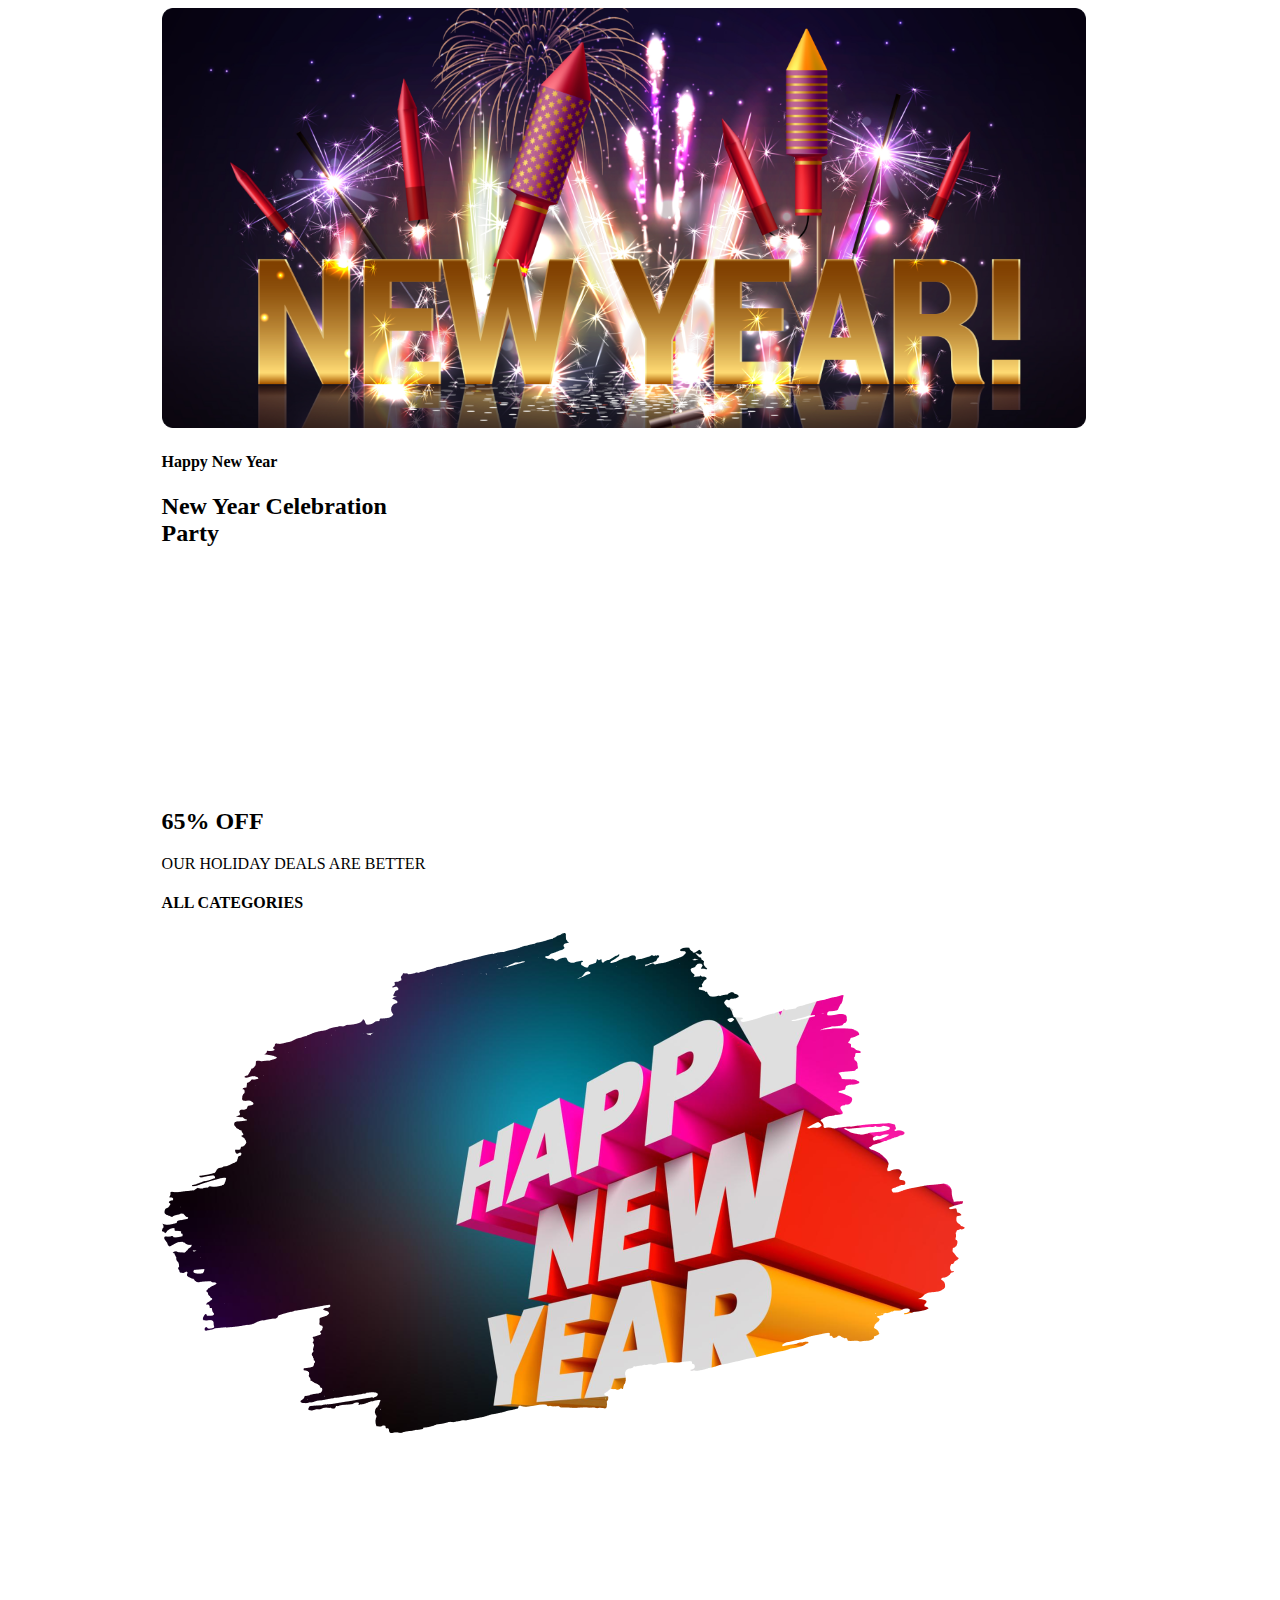
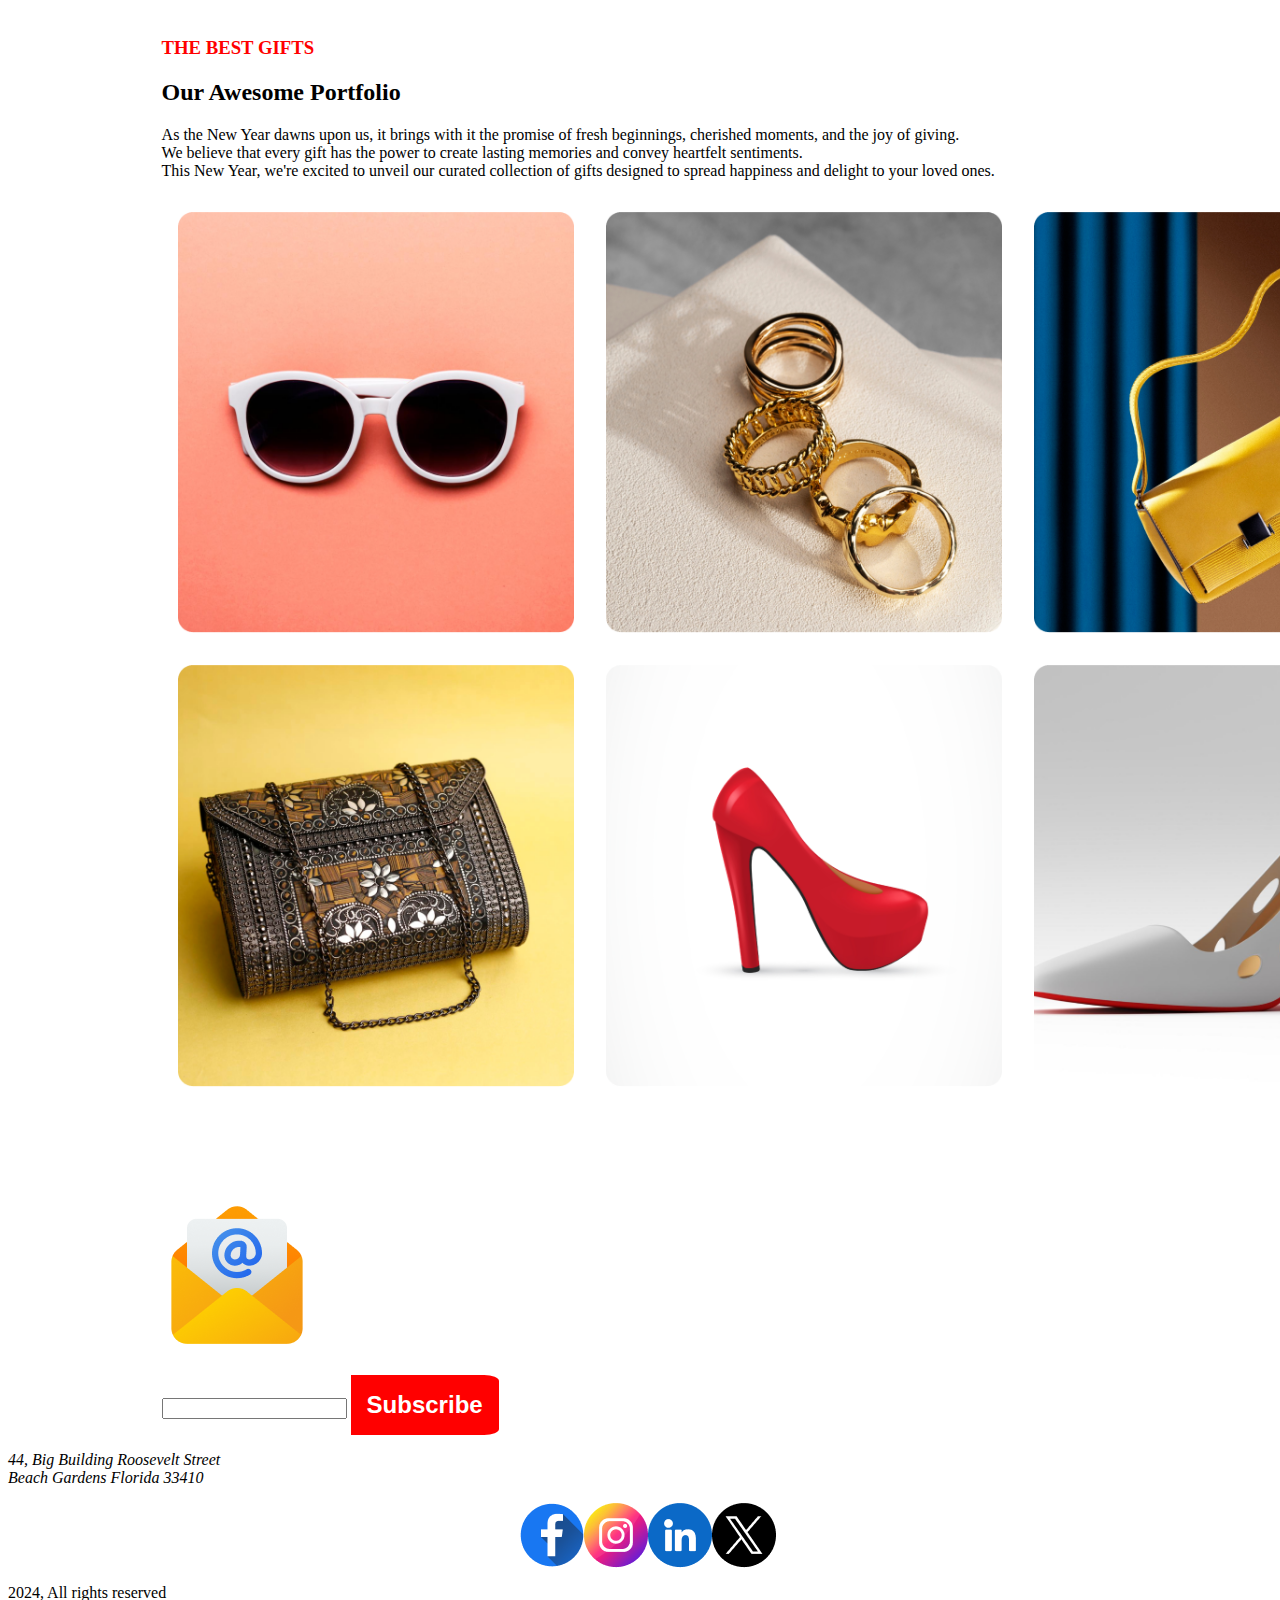
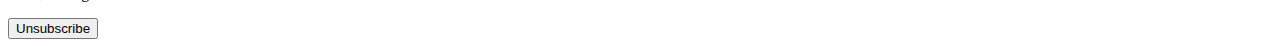
==== index.html @ 14eaf5bf "third" ====
<!DOCTYPE html>
<html lang="en">
<head>
    <meta charset="UTF-8">
    <meta name="viewport" content="width=device-width, initial-scale=1.0">
    <link rel="stylesheet" href="styles.css">
    <title>Happy New Year Celebration</title>
</head>
<body>
    <section id="container">
    <header>
        <section id="banner">
            <img id="banner-img"src="resources/Banner Image.png" alt="banner-image">
            <h4>Happy New Year</h4>
            <h2> New Year Celebration <br> Party </h2>
        </section>
    </header>
    <main>
        <section id="deals-section" class="section-gap">
            <h2>65% OFF</h2>
            <p>OUR HOLIDAY DEALS ARE BETTER</p>
            <h4>ALL CATEGORIES</h4>
            <img src="resources/New Year Photo.png" alt="Happy New Year">
        </section>
        <section id="best-gifts" class="section-gap">
            <section>
            <h3>THE BEST GIFTS</h3>
            <h2>Our Awesome Portfolio</h2>
            <p>As the New Year dawns upon us, it brings with it the promise of fresh beginnings, cherished moments, and the joy of giving.<br>We believe that every gift has the power to 
                create lasting memories and convey heartfelt sentiments. <br> 
                This New Year, we're excited to unveil our curated collection of gifts designed to spread happiness and delight to your loved ones.</p>
            </section>
                <section id="cards">
                    <div class="card-group">
                        <img class="card-img"  src="resources/Rectangle 7.png">
                        <img class="card-img"  src="resources/Rectangle 8.png">
                        <img class="card-img"  src="resources/Rectangle 3.png">
                    </div>

                    <div class="card-group">
                    <img class="card-img" src="resources/Rectangle 4.png">
                    <img class="card-img" src="resources/Rectangle 5.png">
                    <img class="card-img" src="resources/Rectangle 6.png">
                </div>

                </section>
        </section>
        <section id="newsletter">
            <div>
                <img src="resources/Group 61.png" alt="mail">
            </div>
            <div>
                <h2></h2>
                <p></p>
            </div>
            <div>
                <input type="text">
                <button id="subscxribe-btn">Subscribe</button>
            </div>

        </section>
    </main>
</section>
    <footer>
<section>
    <address>
        <p>44, Big Building Roosevelt Street <br>
            Beach Gardens Florida 33410</p>
    </address>
    <div id="contact">
        <p> </p>
        <p> </p>
    </div>
   
</section>
<section id="social-icons">
    <img src="resources/Facebook.png" alt="Facebook">
    <img src="resources/Instagram.png" alt="Instagram">
    <img src="resources/Linkedin.png" alt="Linkedin">
    <img src="resources/Twitter.png" alt="Twitter">
</section>
<section>
    <div>
        <p>2024, All rights reserved</p>
    </div>
    <div>
        <button>Unsubscribe</button>
    </div>
   
</section>


    </footer>
</body>
</html>
---- styles.css ----
body{
    width:100%;
}
#container{
  width:1370px;
  margin-left: 12%;
  margin-right: 8%;
}

/* Banner-section */
#banner{
    width:1320px;
    height:600px;
    
}

#banner h4{

}
 
#banner p{

}

#banner-img{
    width:70%;
}

/* Deals Sections */
#deals-section{
    /* text-align: center; */
}
/* Gift Setion */
#best-gifts{
width:1320px;
height:1163px;
/* margin-left: 10%; */
                
}

#best-gifts h3{
    color:red;
}

#newsletter{

}
.section-gap{
    margin-top:200px;
}

#cards{
    display: flex;
    flex-direction: column;
}

.card-img{
    width:30%;
    padding:1rem;
    height: auto;

}

.card-group{
    display: flex;
}

footer{
    display: flex;
    flex-direction: column;
}

#social-icons{
    display: flex;
    justify-content: center;
    align-items: center;
    
}

#newsletter{
    display: flex;
    flex-direction: column;
    justify-content: center;
}

#newsletter button{
    background-color: red;
    color: white ;
    font-size:1.5rem;
    padding: .5rem;
    font-weight: bolder;
    border: .5rem solid red;
    border-top-right-radius: 10%;
    border-bottom-right-radius:10%;
}
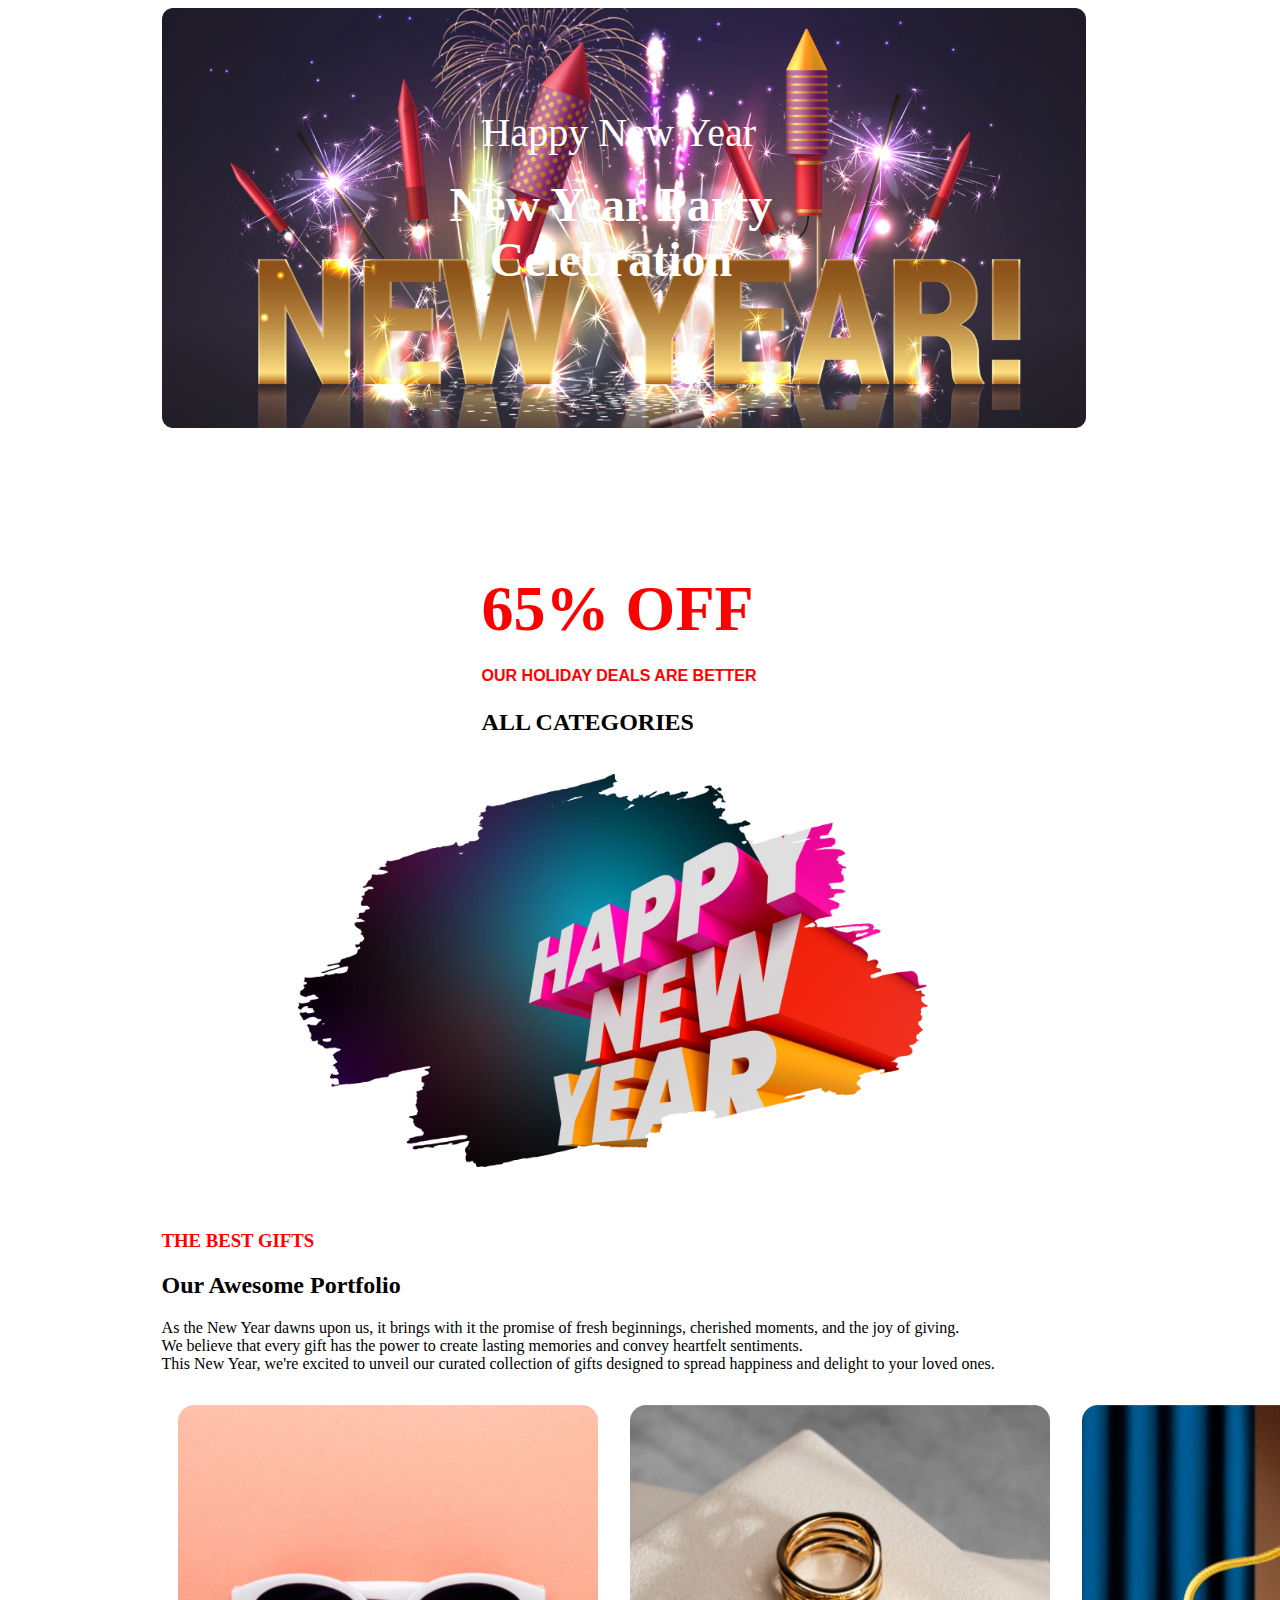
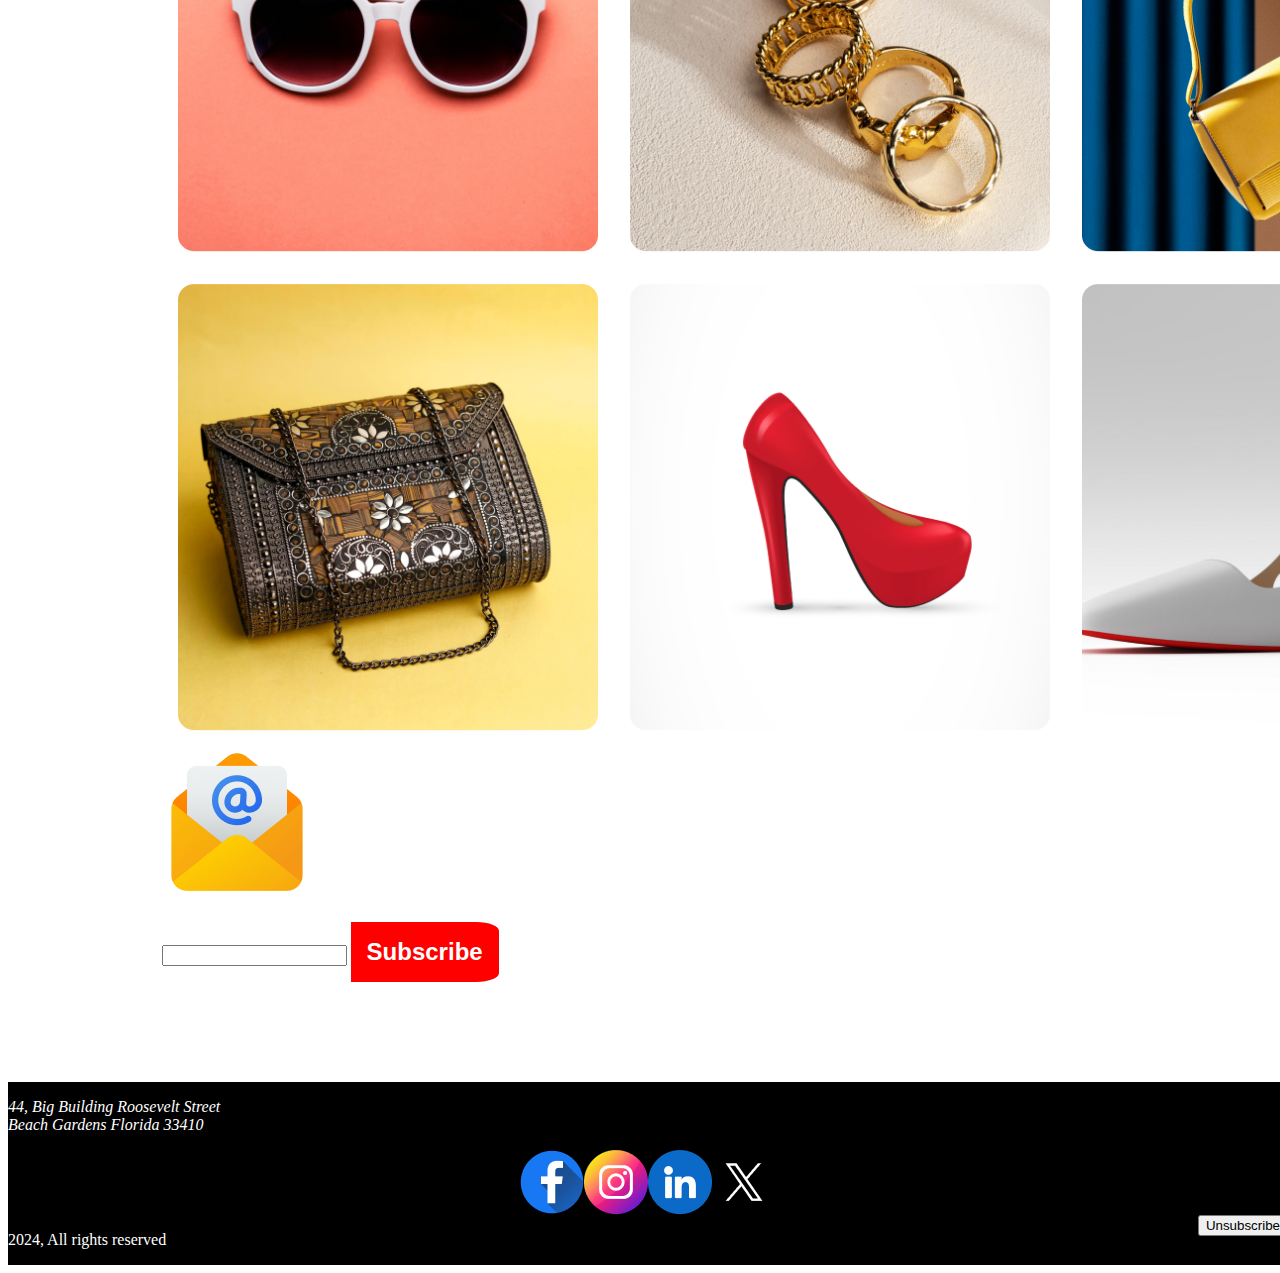
==== commit d8bdbc81: "deals-section" ====
--- a/index.html
+++ b/index.html
@@ -11,16 +11,21 @@
     <header>
         <section id="banner">
             <img id="banner-img"src="resources/Banner Image.png" alt="banner-image">
+           <div id="banner-text">
             <h4>Happy New Year</h4>
-            <h2> New Year Celebration <br> Party </h2>
+            <h2> New Year Party <br>Celebration </h2>
+           </div>
+            
         </section>
     </header>
     <main>
         <section id="deals-section" class="section-gap">
+           <div class="deals-para">
             <h2>65% OFF</h2>
-            <p>OUR HOLIDAY DEALS ARE BETTER</p>
+            <h3 id="deals-para">OUR HOLIDAY DEALS ARE BETTER</h3>
             <h4>ALL CATEGORIES</h4>
-            <img src="resources/New Year Photo.png" alt="Happy New Year">
+           </div> 
+            <img id="deals-img" src="resources/New Year Photo.png" alt="Happy New Year">
         </section>
         <section id="best-gifts" class="section-gap">
             <section>
@@ -79,7 +84,7 @@
     <img src="resources/Linkedin.png" alt="Linkedin">
     <img src="resources/Twitter.png" alt="Twitter">
 </section>
-<section>
+<section id="footer-bottom">
     <div>
         <p>2024, All rights reserved</p>
     </div>
--- a/styles.css
+++ b/styles.css
@@ -1,8 +1,9 @@
 body{
     width:100%;
+    overflow-x: hidden;   
 }
 #container{
-  width:1370px;
+  width:1400px;
   margin-left: 12%;
   margin-right: 8%;
 }
@@ -11,40 +12,90 @@
 #banner{
     width:1320px;
     height:600px;
+    position: relative;
     
 }
 
+#banner-text{
+    position: absolute;
+    top:3rem;
+    left:20rem; 
+   
+    color:white;
+   
+}
 #banner h4{
-
+ font-size: 2.5rem;
+ font-weight: lighter;
 }
  
-#banner p{
-
+#banner h2{
+    text-align: center;
+    font-size: 3rem;
+    margin-top: -2rem;
+    font-weight: bolder;
+    margin-left: -2rem;
 }
 
 #banner-img{
     width:70%;
+   opacity: 0.9;
+    
 }
 
 /* Deals Sections */
 #deals-section{
-    /* text-align: center; */
+  display: flex;
+  flex-direction: column;
+  margin-top:-5.6rem ;
+  position: relative;
+  height:32rem;
+}
+.deals-para{
+    display: flex;
+  flex-direction: column;
+  position: absolute;
+  left:20rem;
+  
+
+}
+
+.deals-para h2{
+        color:red;
+        font-size: 4rem;
+}
+
+.deals-para h4{
+    color:black;
+    font-size: 1.5rem;
+    margin-bottom: -2.5rem;
+    margin-top: .5rem;
+}
+
+#deals-para{
+    color: red;
+    font-size: 1rem;
+    font-family: sans-serif;
+    margin-top: -2rem;
+}
+
+#deals-img{
+    width:45%;
+    position: absolute;
+    top:16rem;
+    left: 8.5rem;
+    padding-bottom: 10rem;
 }
 /* Gift Setion */
 #best-gifts{
-width:1320px;
-height:1163px;
-/* margin-left: 10%; */
-                
+width:100%;
 }
 
 #best-gifts h3{
     color:red;
 }
 
-#newsletter{
 
-}
 .section-gap{
     margin-top:200px;
 }
@@ -65,9 +116,16 @@
     display: flex;
 }
 
+#newsletter{
+
+}
+
 footer{
     display: flex;
     flex-direction: column;
+    background-color: black;
+    color:white;
+    margin-top: 100px;
 }
 
 #social-icons{
@@ -90,6 +148,14 @@
     padding: .5rem;
     font-weight: bolder;
     border: .5rem solid red;
-    border-top-right-radius: 10%;
-    border-bottom-right-radius:10%;
+    border-top-right-radius: 15%;
+    border-bottom-right-radius:15%;
 }
+
+#footer-bottom
+{
+    display: flex;
+    justify-content: space-between;
+}
+
+
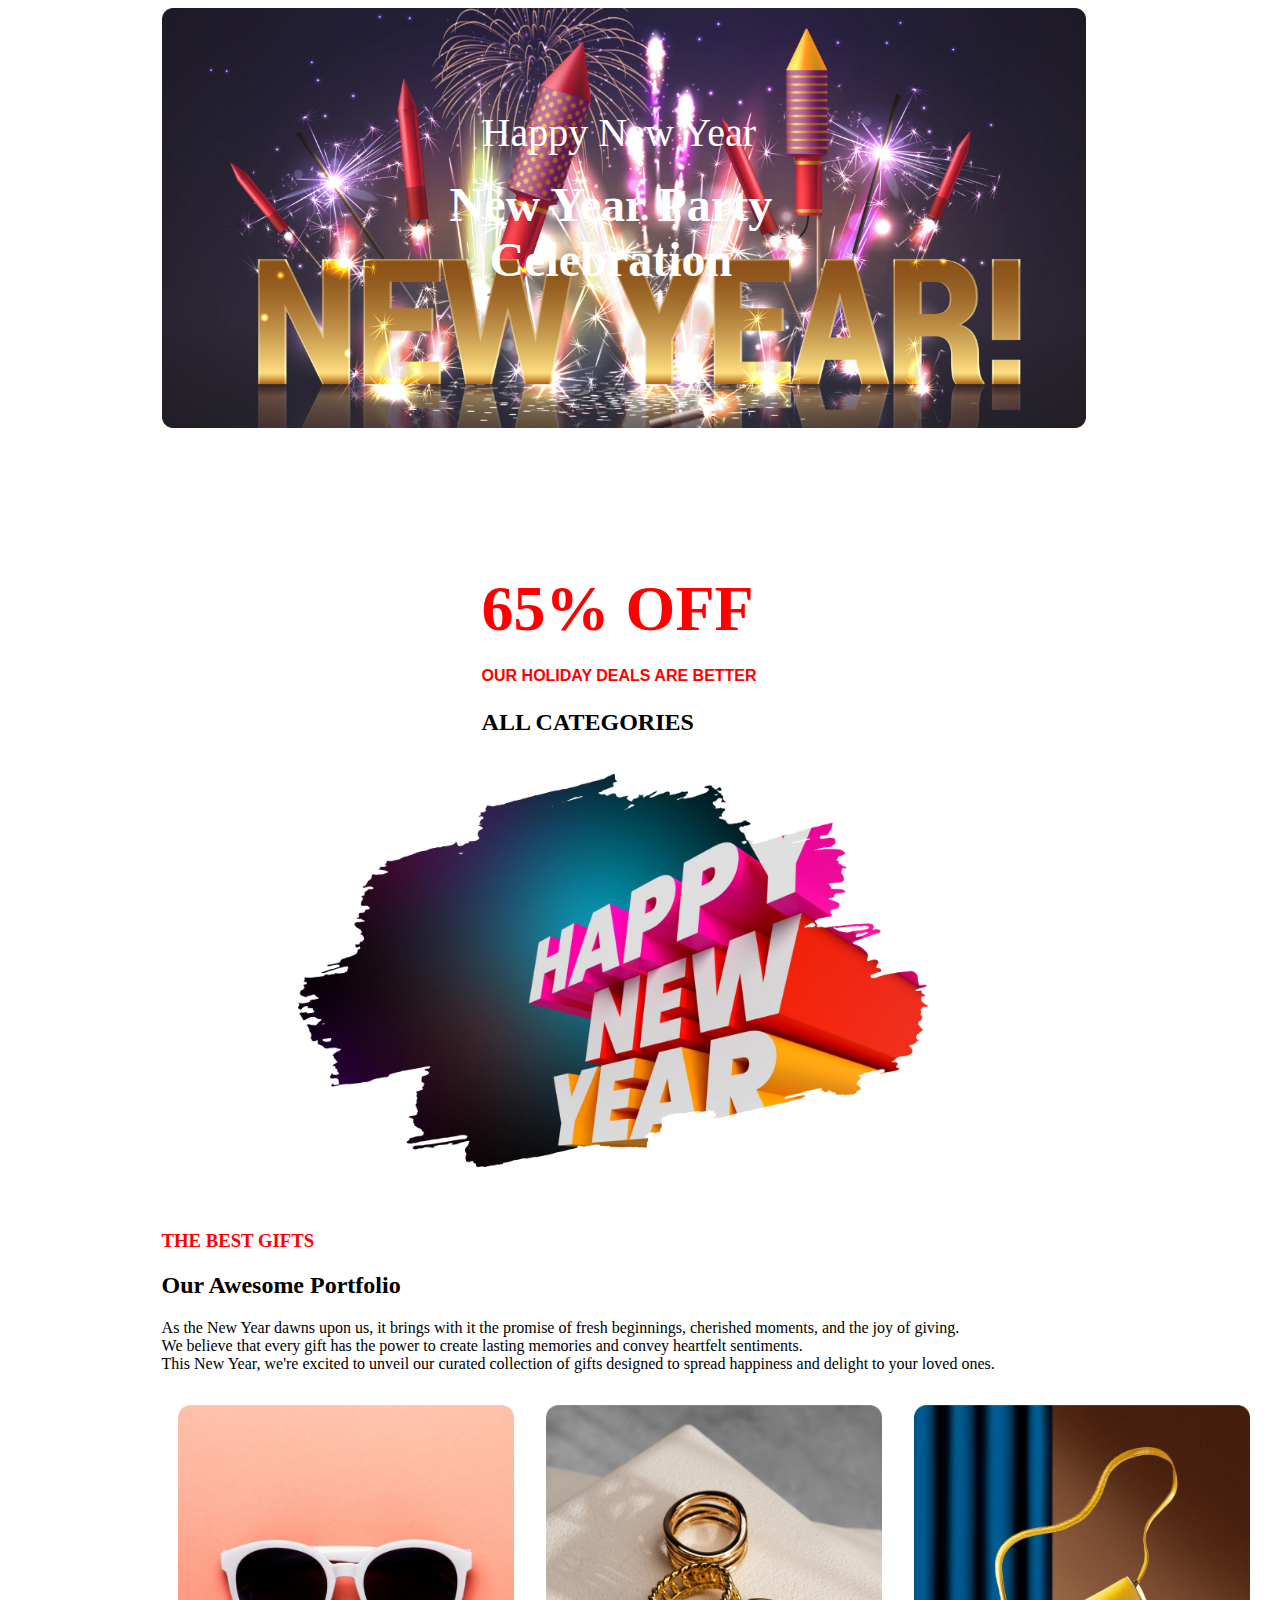
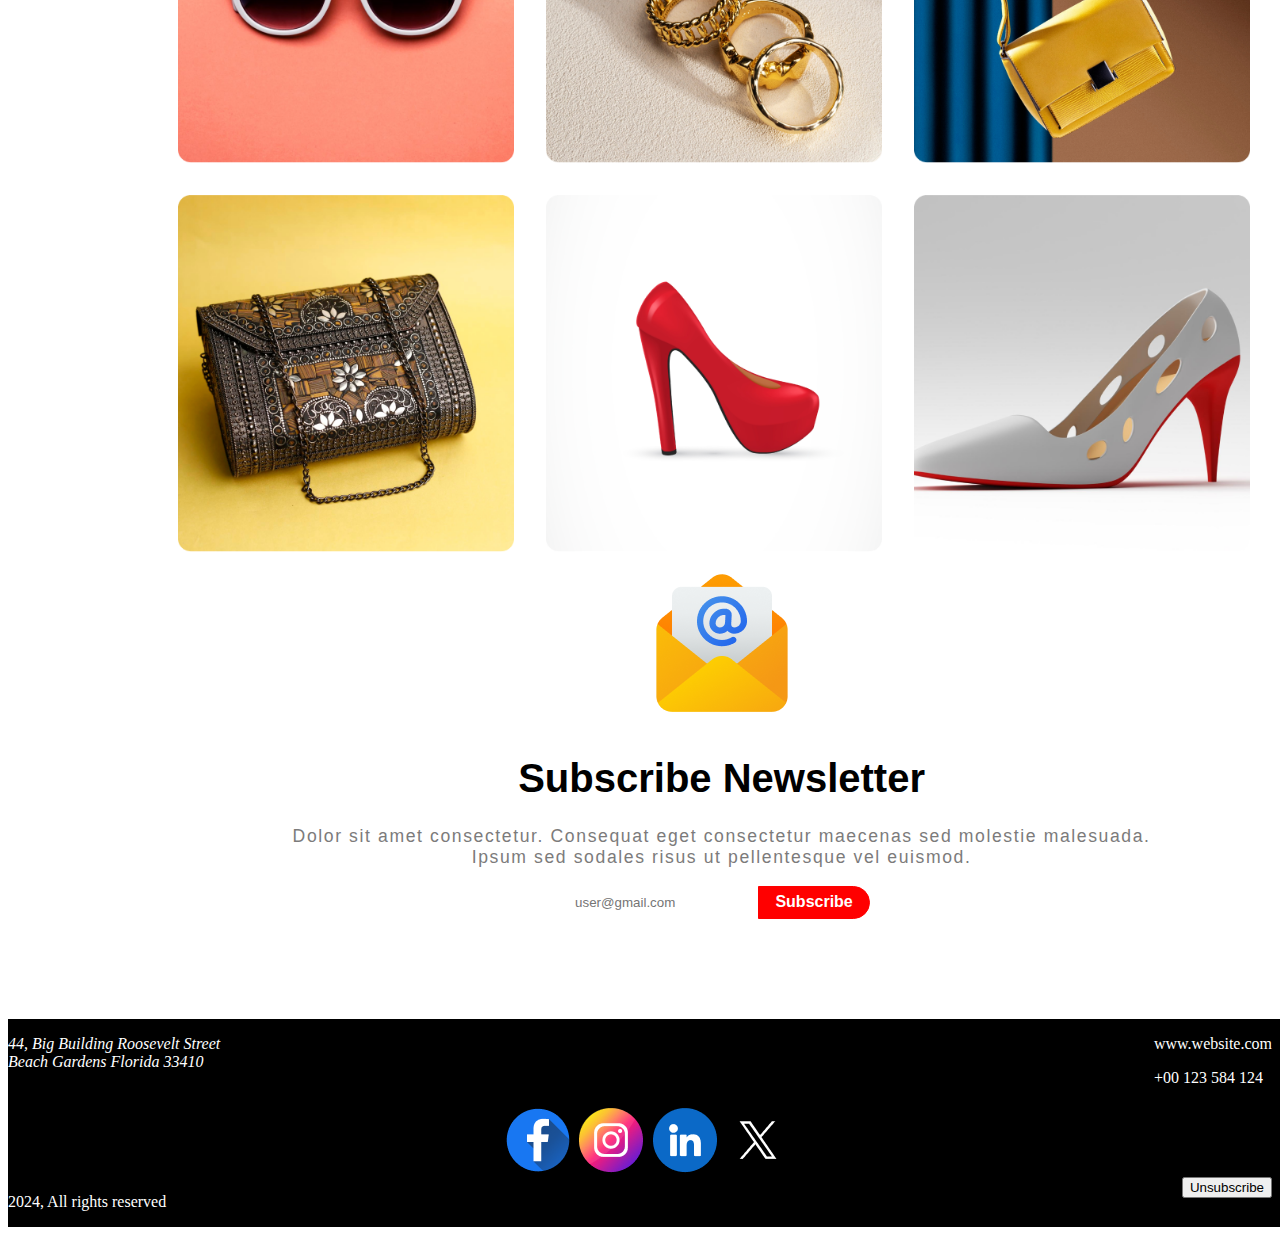
==== commit 83634738: "newsletter" ====
--- a/index.html
+++ b/index.html
@@ -55,11 +55,12 @@
                 <img src="resources/Group 61.png" alt="mail">
             </div>
             <div>
-                <h2></h2>
-                <p></p>
+                <h2>Subscribe Newsletter</h2>
+                <p>Dolor sit amet consectetur. Consequat eget consectetur maecenas sed molestie malesuada. <br>
+                    Ipsum sed sodales risus ut pellentesque vel euismod. </p>
             </div>
             <div>
-                <input type="text">
+                <input type="text" placeholder="user@gmail.com">
                 <button id="subscxribe-btn">Subscribe</button>
             </div>
 
@@ -67,14 +68,14 @@
     </main>
 </section>
     <footer>
-<section>
+<section id="details">
     <address>
         <p>44, Big Building Roosevelt Street <br>
             Beach Gardens Florida 33410</p>
     </address>
     <div id="contact">
-        <p> </p>
-        <p> </p>
+        <p> www.website.com</p>
+        <p> +00 123 584 124</p>
     </div>
    
 </section>
--- a/styles.css
+++ b/styles.css
@@ -88,7 +88,8 @@
 }
 /* Gift Setion */
 #best-gifts{
-width:100%;
+width:80%;
+margin-right: 10%;
 }
 
 #best-gifts h3{
@@ -117,7 +118,8 @@
 }
 
 #newsletter{
-
+    width:80%;
+  text-align: center;
 }
 
 footer{
@@ -135,21 +137,51 @@
     
 }
 
+#social-icons img{
+    margin:.3rem;
+}
+
 #newsletter{
     display: flex;
     flex-direction: column;
     justify-content: center;
 }
 
+#newsletter h2{
+    font-weight: bolder;
+    font-size:2.5rem;
+    font-family: sans-serif;
+}
+
+#newsletter p{
+    font-weight: 500;
+    font-size:1.1rem;
+    color:rgb(124, 123, 123);
+    font-family: sans-serif;
+    margin-top: -.5rem;
+    letter-spacing: .1rem;
+}
+
 #newsletter button{
     background-color: red;
-    color: white ;
-    font-size:1.5rem;
-    padding: .5rem;
-    font-weight: bolder;
-    border: .5rem solid red;
-    border-top-right-radius: 15%;
-    border-bottom-right-radius:15%;
+    border:.1rem solid red;
+    color:white;
+    padding: .4rem;
+    font-size: 1rem;
+    font-weight: bold;
+    border-top-right-radius: 2rem;
+    border-bottom-right-radius: 2rem;
+    width:10%;
+    height:15%;
+    margin-left: 0;
+}
+
+#newsletter input{
+   
+    color:rgb(180, 178, 178);
+    height:1.6rem;
+    margin-right:0rem;
+    border:none;
 }
 
 #footer-bottom
@@ -158,4 +190,17 @@
     justify-content: space-between;
 }
 
-
+#details{
+    display: flex;
+    justify-content: space-between;
+}
+
+#contact{
+    margin-right:1rem;
+}
+
+#footer-bottom{
+    margin-right: 1rem;
+}
+
+
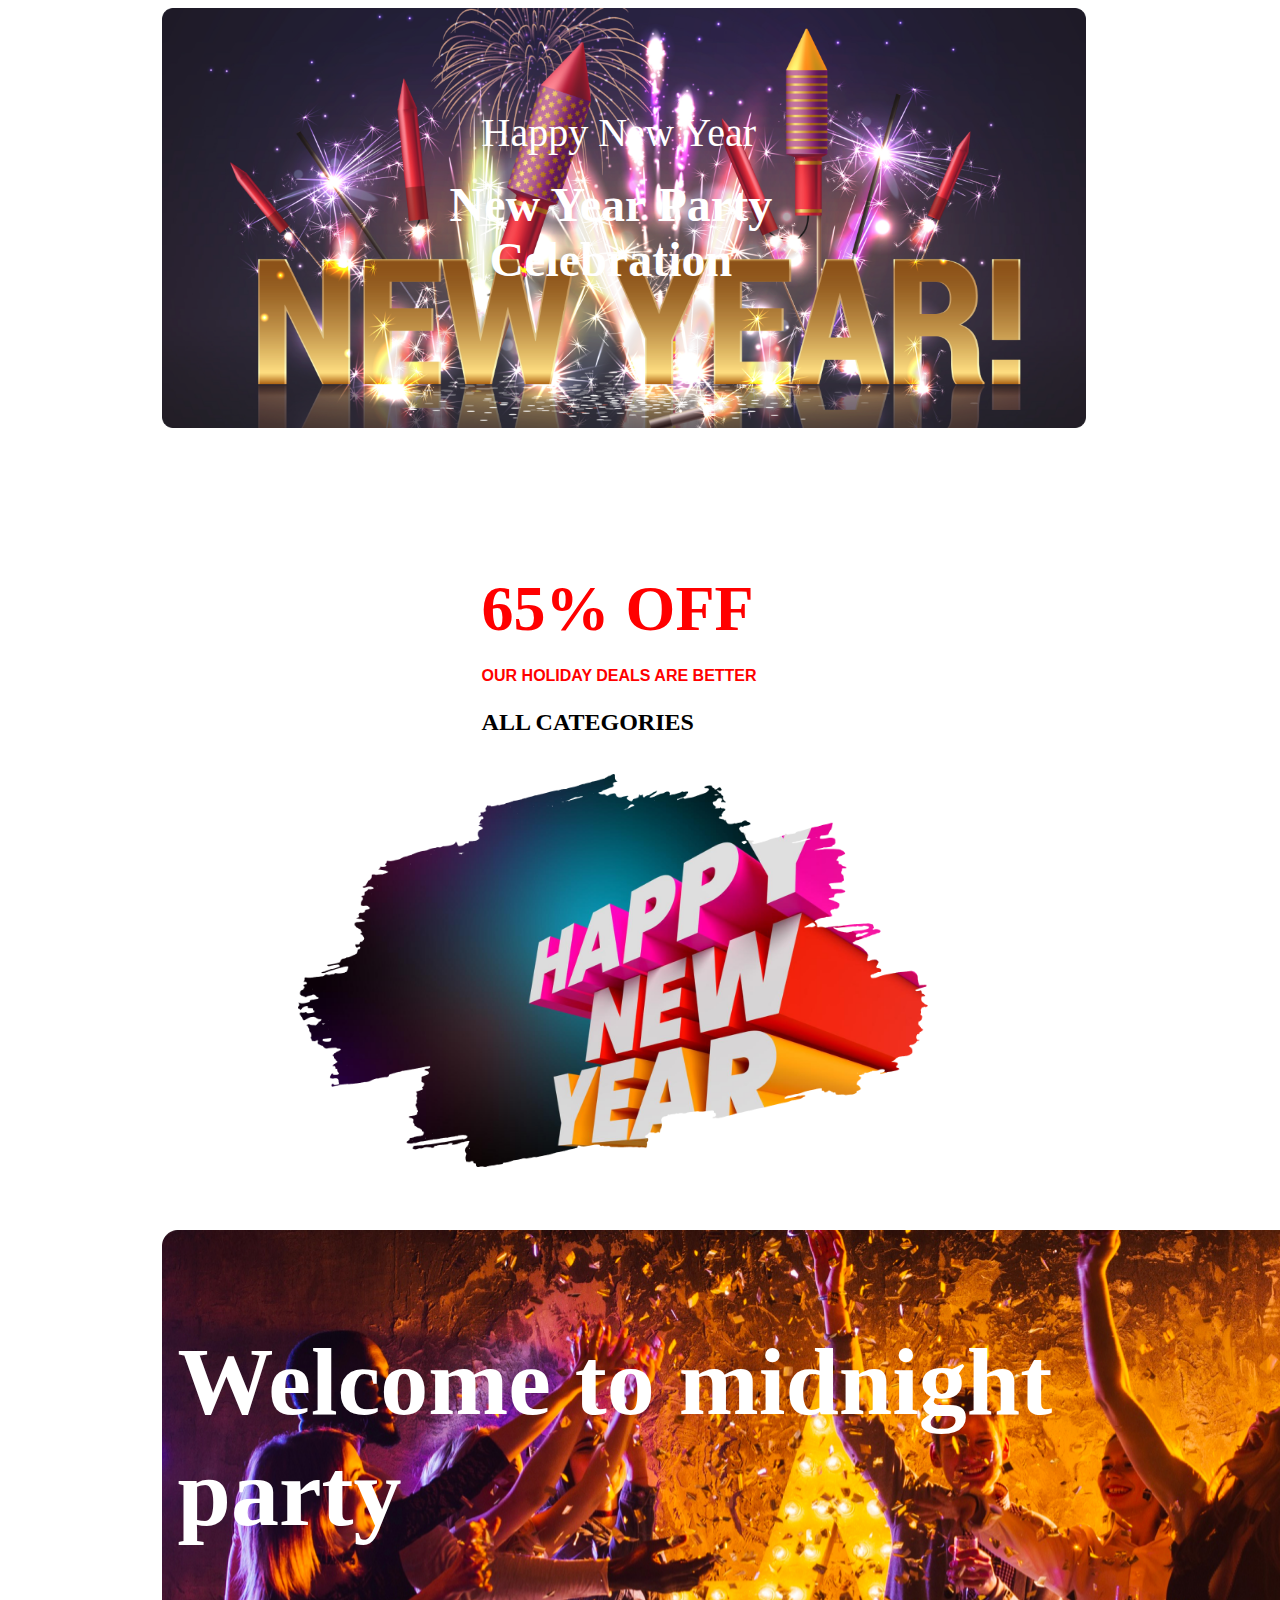
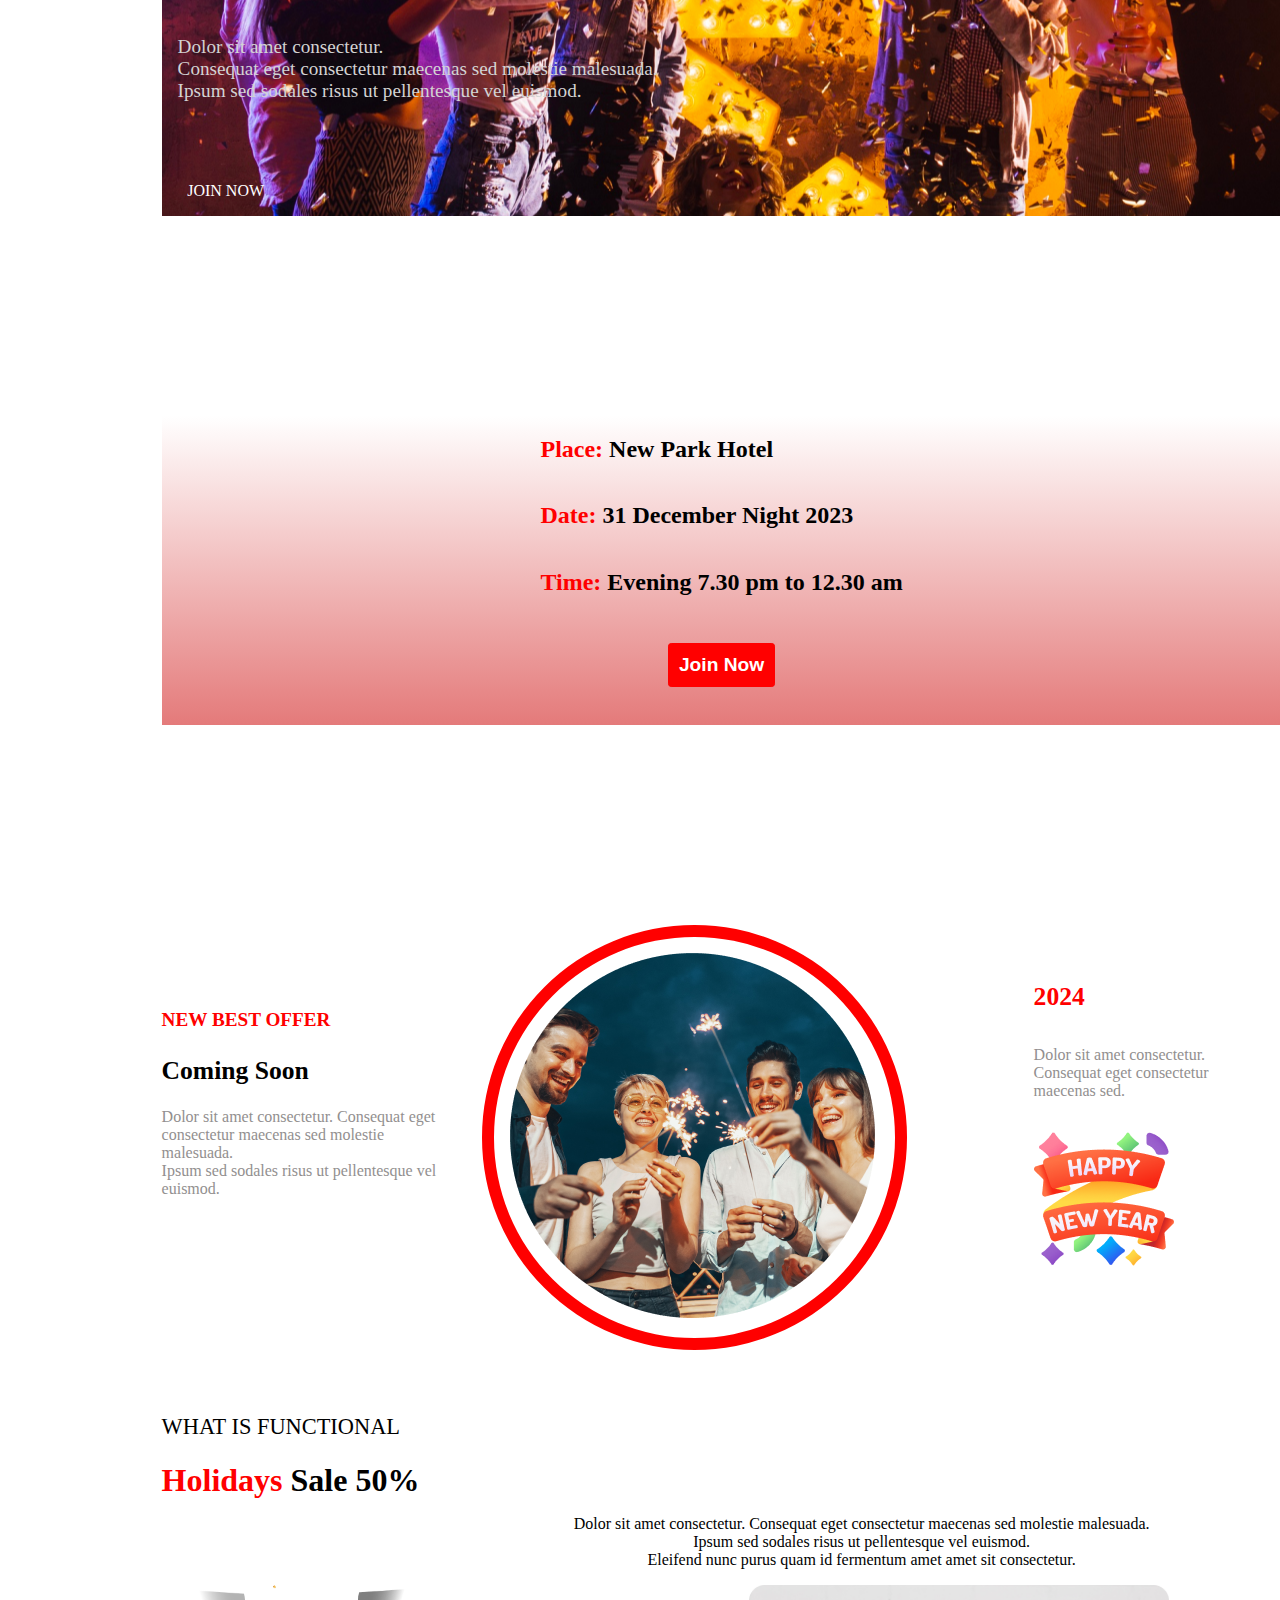
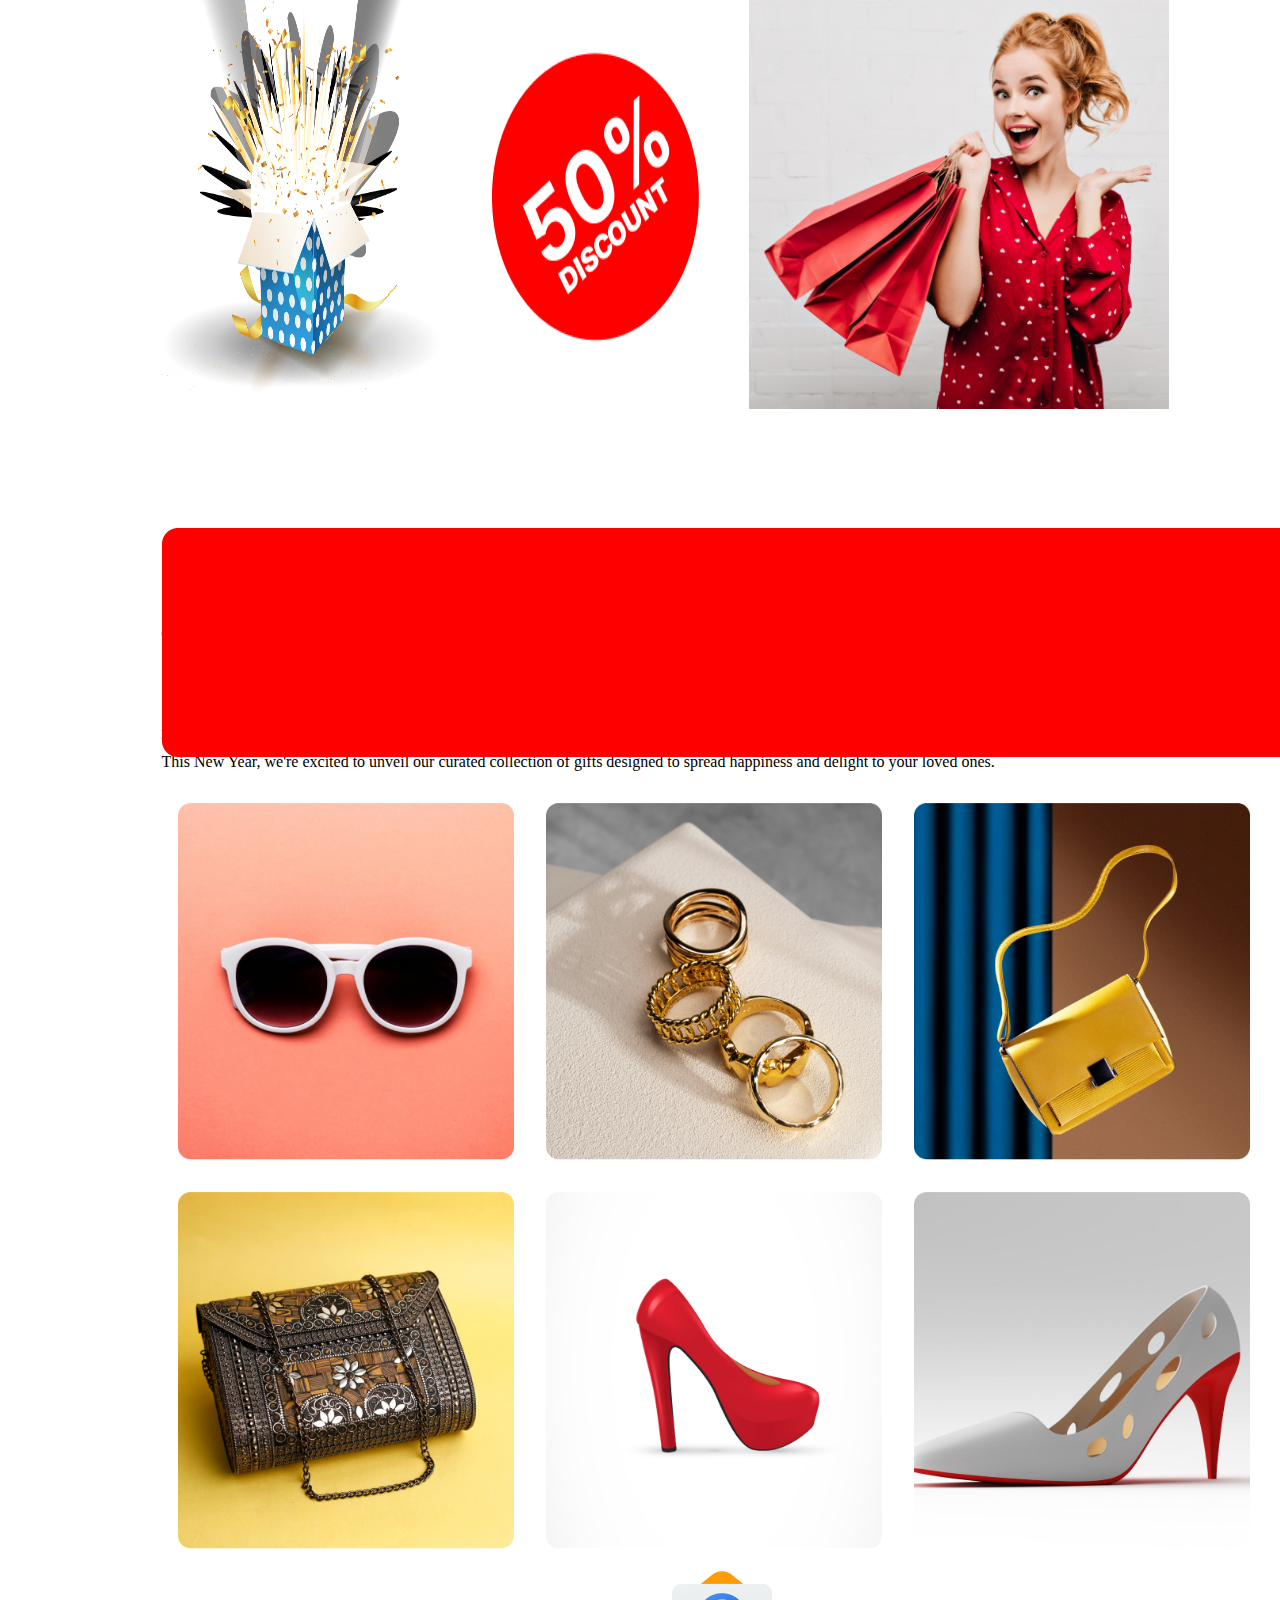
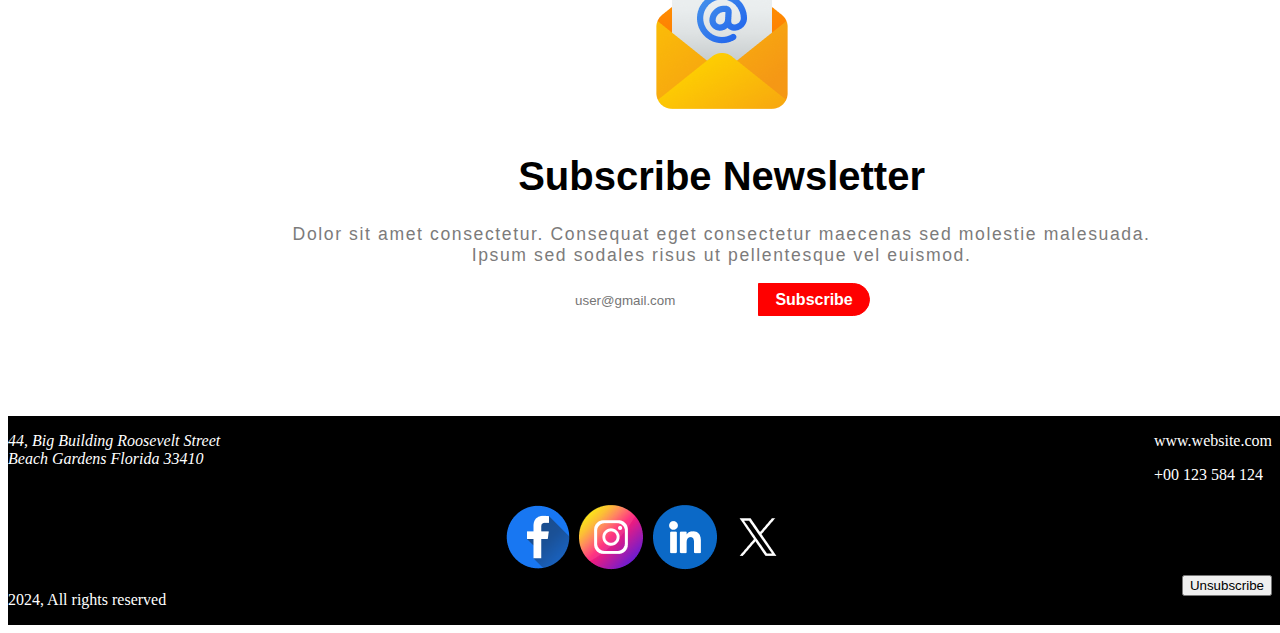
==== commit c212e2c3: "Final to Submit" ====
--- a/index.html
+++ b/index.html
@@ -27,29 +27,108 @@
            </div> 
             <img id="deals-img" src="resources/New Year Photo.png" alt="Happy New Year">
         </section>
+        <section class="inner-section"> 
+            <div class="gradient">
+                
+            </div>
+            <section class="welcome-section section-gap">
+                <div class="welcome-text">
+                    <h2>Welcome to midnight party</h2>
+                </div>
+                <div class="welcome-desc"><p>Dolor sit amet consectetur. <br>
+                    Consequat eget consectetur maecenas sed molestie malesuada. <br>
+                     Ipsum sed sodales risus ut pellentesque vel euismod. </p>
+                    </div>
+                    <div class="welcome-btn">
+                        <a href="#" id="welcome-btn">JOIN NOW</a>
+                    </div>
+            </section>
+        </section>
+        <section class="party-information-section section-gap">
+            <div class="party-section">
+                <h2><span class="title">Place: </span>New Park Hotel</h2>
+                <h2><span class="title"> Date: </span>31 December Night 2023</h2>
+                <h2><span class="title">Time:</span> Evening 7.30 pm to 12.30 am</h2>
+            </div>
+            <div class="join-button">
+                <button id="join-btn">Join Now</button>
+            </div>
+            </div>
+        </section>
+        <section id="coming-soon" class="section-gap">
+            <div id="coming-soon-part">
+                <h4 id="new-best">NEW BEST OFFER</h4>
+                <h2 id="coming-soon-text">Coming Soon</h2>
+                <p id="coming-soon-para">Dolor sit amet consectetur. Consequat eget consectetur maecenas sed molestie malesuada.
+                    <br> Ipsum sed sodales risus ut pellentesque vel euismod. </p>
+            </div>
+            <div id="offer-img">
+                <img src="resources/Ellipse 1.png" alt="rounded image" >
+            </div>
+
+            <div id="offer-year">
+                <h4>2024</h4>
+                <p>Dolor sit amet consectetur.<br> Consequat eget consectetur <br>
+                    maecenas sed. </p>
+                    <img src="resources/Group 96.png" alt="new-year">
+            </div>
+        </section>
+        <section id="holiday-sales-section " class="section-gap">
+          
+                <p id="functional">
+                    WHAT IS FUNCTIONAL
+                </p>
+            
+            <h2 id="holiday-heading"><span id="heading-part">Holidays </span>Sale 50%</h2>
+                
+            <p id="holiday-para">
+                    Dolor sit amet consectetur. Consequat eget consectetur maecenas sed 
+molestie malesuada. <br>
+Ipsum sed sodales risus ut pellentesque vel euismod. <br>
+Eleifend nunc purus quam id fermentum amet amet sit consectetur.
+                </p>
+            
+            
+            <div id="sales-img">
+                <div class="sales-img1">
+                    <img id="img1" class="" src="resources/Group 75.png" alt="gift-box">
+                <img id="img2" class="" src="resources/Group 44.png" alt="50% offer">
+                <img id="img3" class="" src="resources/Rectangle 1.png" alt="girl">
+            </div>
+                <div id="rectangle" class="common">
+                    <img src="resources/Rectangle 2.png" alt="rectangle">
+                </div>
+                    
+                </div>
+            
+            
+        </section>
+       
         <section id="best-gifts" class="section-gap">
             <section>
-            <h3>THE BEST GIFTS</h3>
-            <h2>Our Awesome Portfolio</h2>
-            <p>As the New Year dawns upon us, it brings with it the promise of fresh beginnings, cherished moments, and the joy of giving.<br>We believe that every gift has the power to 
-                create lasting memories and convey heartfelt sentiments. <br> 
-                This New Year, we're excited to unveil our curated collection of gifts designed to spread happiness and delight to your loved ones.</p>
+                <h3>THE BEST GIFTS</h3>
+                <h2>Our Awesome Portfolio</h2>
+                <p>As the New Year dawns upon us, it brings with it the promise of fresh beginnings, cherished moments, and the joy of giving.<br>We believe that every gift has the power to 
+                    create lasting memories and convey heartfelt sentiments. <br> 
+                    This New Year, we're excited to unveil our curated collection of gifts designed to spread happiness and delight to your loved ones.</p>
+                </section>
+                    <section id="cards">
+                        <div class="card-group">
+                            <img class="card-img"  src="resources/Rectangle 7.png">
+                            <img class="card-img"  src="resources/Rectangle 8.png">
+                            <img class="card-img"  src="resources/Rectangle 3.png">
+                        </div>
+    
+                        <div class="card-group">
+                        <img class="card-img" src="resources/Rectangle 4.png">
+                        <img class="card-img" src="resources/Rectangle 5.png">
+                        <img class="card-img" src="resources/Rectangle 6.png">
+                    </div>
+    
+                    </section>
             </section>
-                <section id="cards">
-                    <div class="card-group">
-                        <img class="card-img"  src="resources/Rectangle 7.png">
-                        <img class="card-img"  src="resources/Rectangle 8.png">
-                        <img class="card-img"  src="resources/Rectangle 3.png">
-                    </div>
-
-                    <div class="card-group">
-                    <img class="card-img" src="resources/Rectangle 4.png">
-                    <img class="card-img" src="resources/Rectangle 5.png">
-                    <img class="card-img" src="resources/Rectangle 6.png">
-                </div>
-
-                </section>
-        </section>
+        
+           
         <section id="newsletter">
             <div>
                 <img src="resources/Group 61.png" alt="mail">
--- a/styles.css
+++ b/styles.css
@@ -90,12 +90,13 @@
 #best-gifts{
 width:80%;
 margin-right: 10%;
+display: flex;
+flex-direction: column;
 }
 
 #best-gifts h3{
     color:red;
 }
-
 
 .section-gap{
     margin-top:200px;
@@ -203,4 +204,213 @@
     margin-right: 1rem;
 }
 
-
+/* Offer section */
+
+#offer-img{
+    border: .8rem solid red;
+    border-radius: 50%;
+    padding: 1rem;
+    width:33%;
+    position: absolute;
+    left:20rem;
+}
+
+#offer-year {
+width:35%;
+position: absolute;
+right:-9rem;
+top:-3.8rem;
+}
+
+#coming-soon-part{
+    width:25%;
+}
+#coming-soon{
+    display: flex;
+    width:80%;
+    justify-content: space-between;
+    position:relative;
+}
+
+#coming-soon-part h4{
+    color:red;
+    font-size: 1.2rem;
+    margin-top: 30%;
+}
+
+#coming-soon-part h2{
+    font-size: 1.6rem;
+}
+#offer-year h4{
+    font-size: 1.6rem;
+    color:red;
+    margin-top: 30%;
+    
+}
+
+#coming-soon-part p{
+    color: rgb(146, 143, 143);
+}
+
+#offer-year p{
+    color:rgb(146, 143, 143);
+    text-align: justify;
+}
+
+#offer-year img{
+margin-top: .8rem;
+}
+
+#join-btn{
+    background-color: red;
+    color:white;
+    border: .1rem solid red;
+    border-radius:.2rem ;
+    text-align: center;
+    font-size:1.2rem;
+    font-weight: bolder;
+    margin:0 auto;
+    margin-bottom: 2.4rem;
+    margin-top: 1.7rem;
+    padding:.6rem;
+}
+
+.title{
+ color:red;
+}
+
+.party-section{
+    display: flex;
+    flex-direction: column;
+}
+
+.party-information-section{
+    display: flex;
+    flex-direction: column;
+    align-items: center;
+    background-image: linear-gradient(180deg,  white, rgb(228, 122, 122) );
+    width:80%;
+}
+
+/* Welcome Section  */
+
+.welcome-section{
+    display: flex;
+    flex-direction:column ;
+    width:80%;
+    background-image: url(resources/Vectorrr.png) ; 
+    padding: 1rem;
+    margin-right: 10%;
+    
+}
+
+#welcome-btn{
+    padding:.6rem;
+    width:12%;
+    color:white;
+   margin-bottom: 8%;
+   text-decoration: none; 
+}
+
+.welcome-desc p{
+    color: lightgray;
+    margin-top:.5rem;
+    margin-bottom: 5rem;
+    font-size: 1.2rem;
+    text-align: left;
+
+}
+
+.welcome-text{
+    font-size:4rem;
+    color:white;
+    top:.5rem;
+}
+
+.gradient{
+    width: 100%;
+    height:100%;
+    background-color:black;
+    opacity:0.3;
+  
+}
+
+.inner-section{
+    position: relative;
+}
+
+#sales-img{
+  display: flex; 
+  flex-direction: column;
+  position: relative;
+}
+
+#sales-img1:nth-child(1){
+    justify-content: left;
+    width:20%;
+}
+
+.sales-img1{
+    display: flex;
+}
+
+#holiday-sales-section{
+    display: flex;
+    flex-direction: column;
+    width:80%;
+    position: relative;
+    
+}
+
+#heading-part{
+    color:red;
+}
+
+#holiday-heading{
+    margin: 0 auto;
+    font-size: 2rem;
+    color: black;
+    font-weight: bolder;
+}
+
+#holiday-para{
+    text-align: center;
+}
+
+#functional{
+    font-size: 1.4rem;
+    font-weight: 500;
+    
+
+}
+
+.common{
+    position: absolute;
+}
+
+#rectangle{
+    bottom: -22rem;;
+}
+#img1{
+    width:20%;
+   justify-content: left;
+}
+
+#img2{
+  
+}
+
+#img3{
+    width:30%;
+    padding-left: 0;
+    justify-content: flex-end;
+    align-items:last baseline;
+}
+
+.sales-img1 img{
+
+}
+
+#rectangle{
+    margin-bottom: 0;
+}
